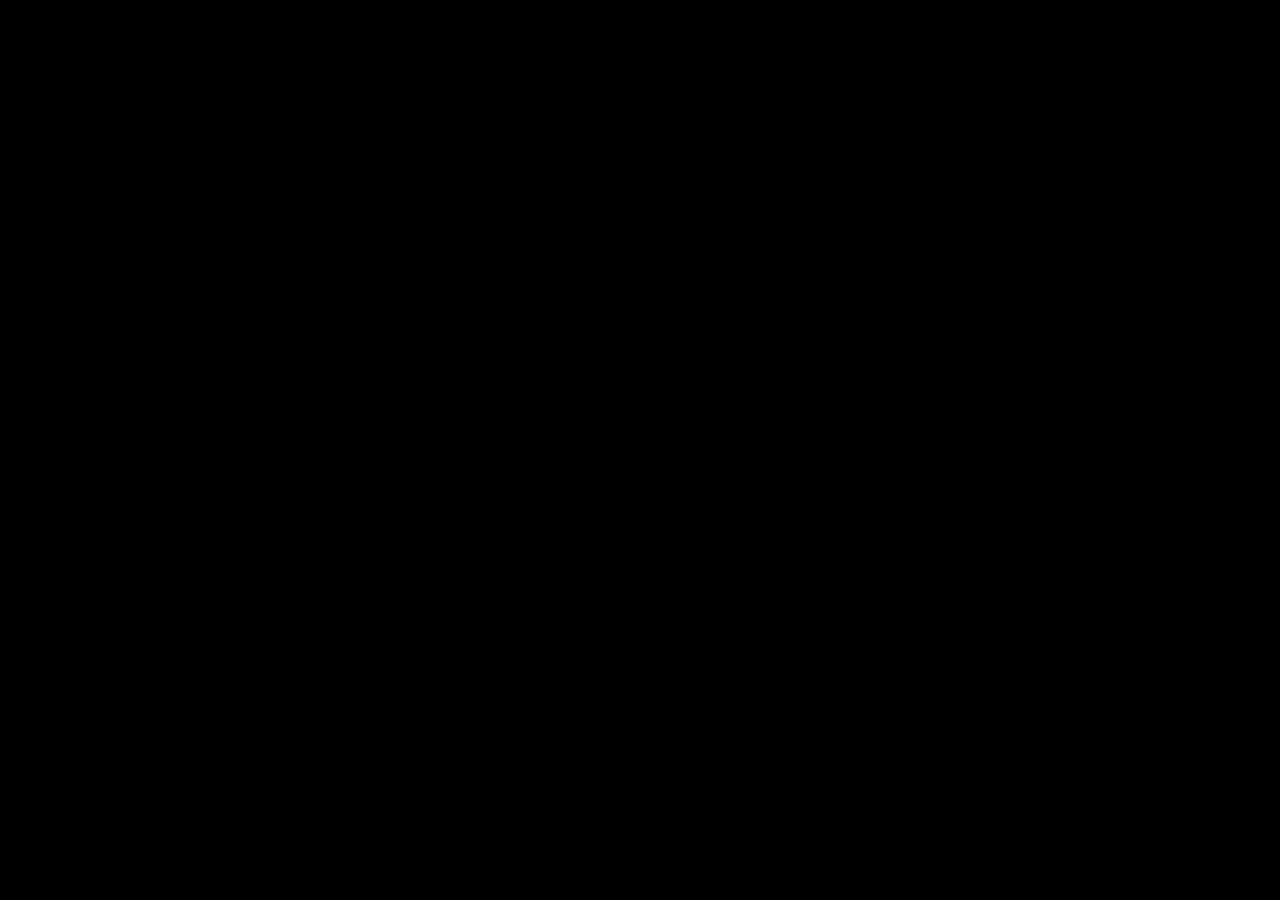
==== quad/web/index.html @ 94a77dca "x" ====
<!DOCTYPE html>

<html>
  <head>
    <meta charset="utf-8">
    <title>App</title>
    <link rel="stylesheet" href="index.css">
  </head> 
  <body>
    <canvas id="canvas"></canvas> 
    <script type="application/dart" src="main.dart"></script>
    <script src="packages/browser/dart.js"></script>
  </body>
</html>
---- quad/web/index.css ----
body {
  background-color: #000;
  padding: 0;
  margin: 0;
}

#canvas {
  margin: 0;
  padding: 0;
}
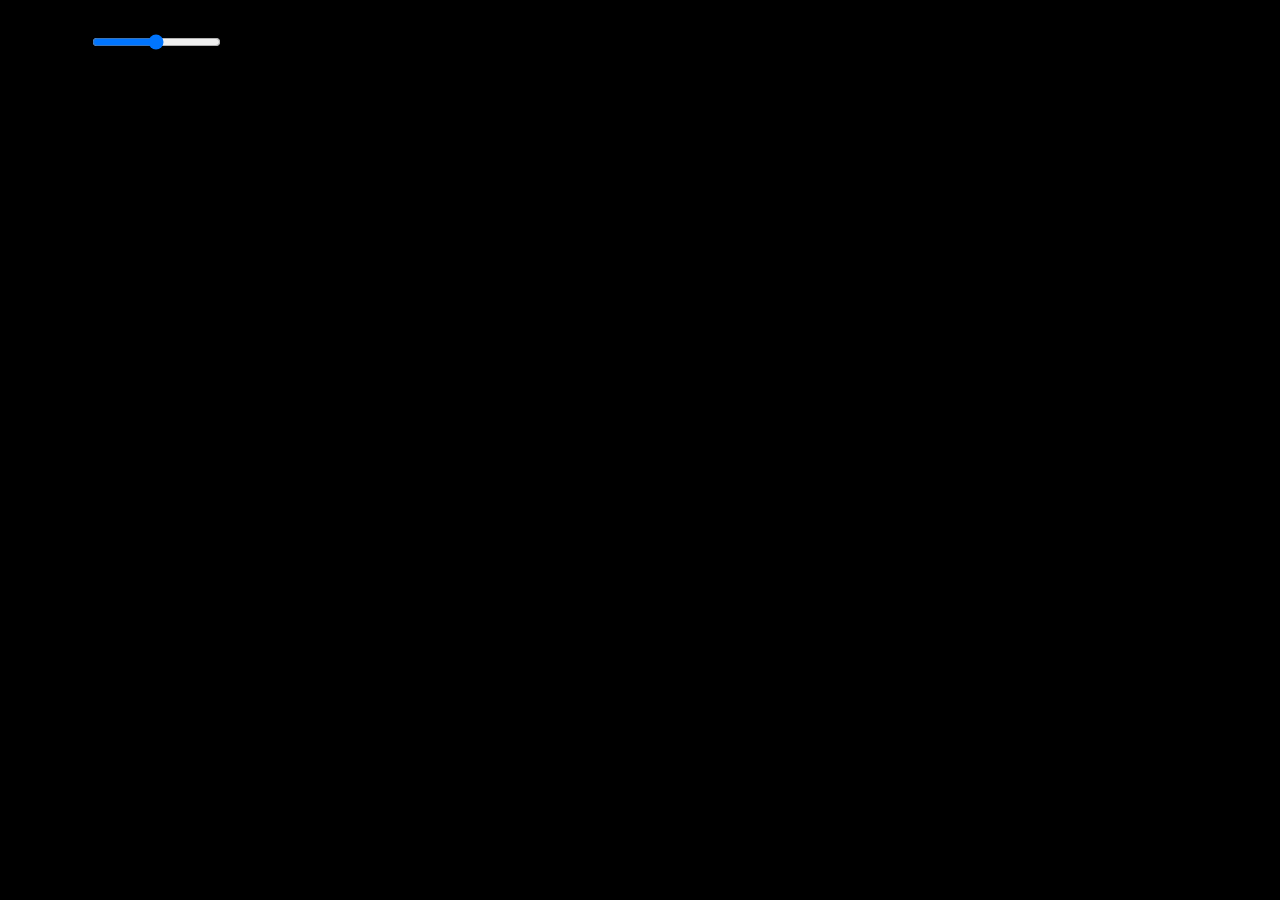
==== commit faadb06a: "X" ====
--- a/quad/web/index.html
+++ b/quad/web/index.html
@@ -10,5 +10,10 @@
     <canvas id="canvas"></canvas> 
     <script type="application/dart" src="main.dart"></script>
     <script src="packages/browser/dart.js"></script>
+ 
+    <div id="volumeDiv">   
+      <label for="volume">Volume: <input type="range" min="0" max="100" id="volume" value="50"></label>
+    </div>
+    
   </body>
 </html>
--- a/quad/web/index.css
+++ b/quad/web/index.css
@@ -7,4 +7,11 @@
 #canvas {
   margin: 0;
   padding: 0;
+  z-index: -1;
+}
+
+#volumeDiv {
+  position: absolute;
+  top: 2em;
+  left: 2em;
 }